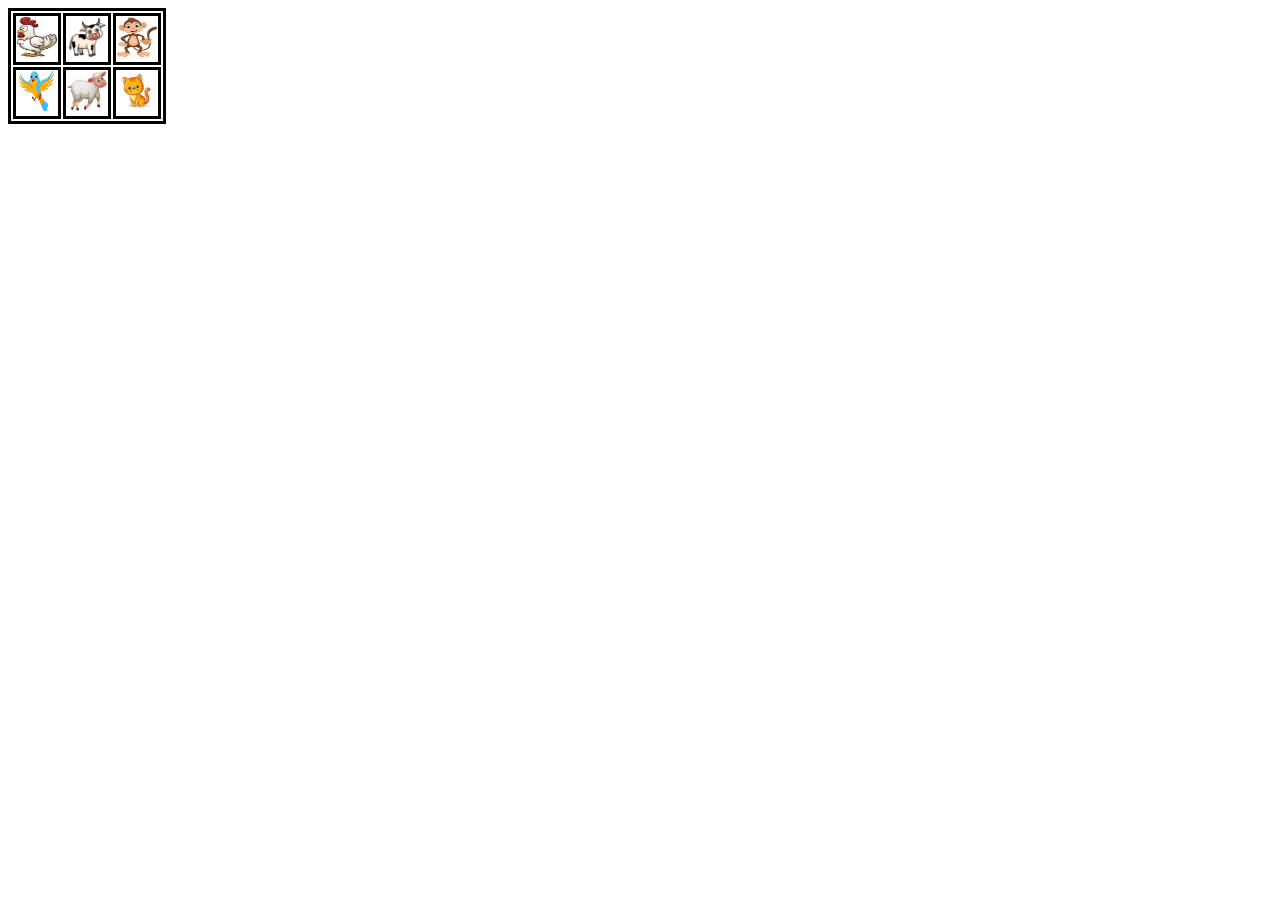
==== index.html @ 0b07d010 "first commit" ====
<!DOCTYPE html>
<html lang="en">
<head>
     <meta charset="UTF-8">
     <meta http-equiv="X-UA-Compatible" content="IE=edge">
     <meta name="viewport" content="width=device-width, initial-scale=1.0">
     <title>Sounds of Animals</title>
     <link rel="stylesheet" href="styles.css"/>
</head>
<body>
     <table>
          <tr>
               <td><a href="sounds/chick.mp3" onmousedown="sounds/chick.play" ()><img src="images/chicken.jpg" class="animals"/></a></td>
               <td><a href="sounds/cow.mp3"><img src="images/cow.jpg" class="animals"/></a></td>
               <td><img src="images/monkey.jpg" class="animals"/></td>
          </tr>
          <tr>
               <td><a href="sounds/bird.mp3"><img src="images/bird.jpg" class="animals"/></a></td>
               <td><img src="images/sheep.jpg" class="animals"/></td>
               <td><img src="images/cat.jpg" class="animals"/></td>
          </tr>
     </table>
     
</body>

<script>
     var chicken = new audio ();
     chicken.src = "sounds/chick.mp3";
</script>
<script></script>
<script></script>
<script></script>
<script></script>
<script></script>
<script></script>
<script></script>
</html>
---- styles.css ----
table,td{
     border-color: black;
     border-style: solid;
     cursor: pointer;

}
.animals{
     width: 40px;
     height: 40px;
}
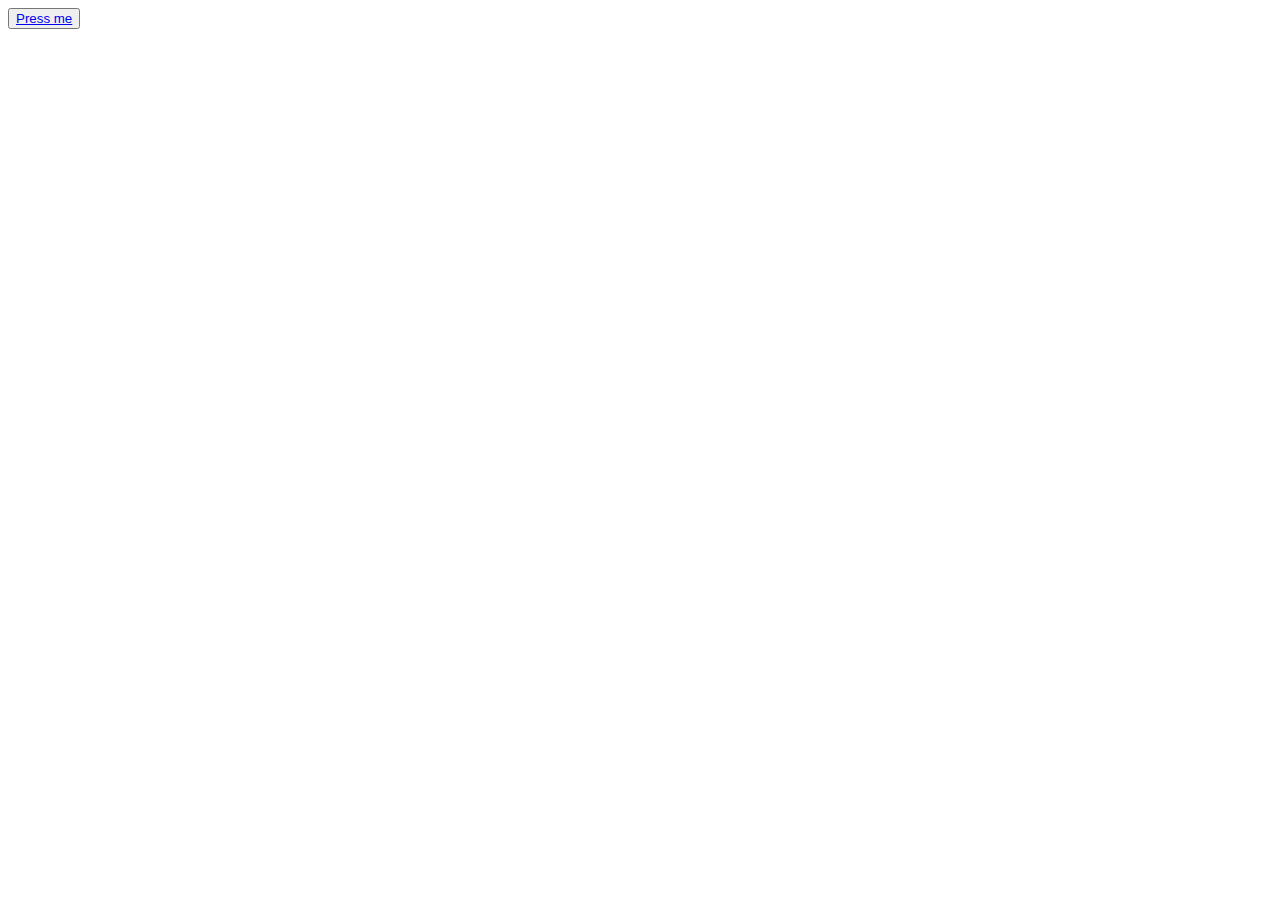
==== commit 4c6bb4c3: "add index" ====
--- a/index.html
+++ b/index.html
@@ -1,37 +1,12 @@
 <!DOCTYPE html>
 <html lang="en">
-<head>
-     <meta charset="UTF-8">
-     <meta http-equiv="X-UA-Compatible" content="IE=edge">
-     <meta name="viewport" content="width=device-width, initial-scale=1.0">
-     <title>Sounds of Animals</title>
-     <link rel="stylesheet" href="styles.css"/>
-</head>
-<body>
-     <table>
-          <tr>
-               <td><a href="sounds/chick.mp3" onmousedown="sounds/chick.play" ()><img src="images/chicken.jpg" class="animals"/></a></td>
-               <td><a href="sounds/cow.mp3"><img src="images/cow.jpg" class="animals"/></a></td>
-               <td><img src="images/monkey.jpg" class="animals"/></td>
-          </tr>
-          <tr>
-               <td><a href="sounds/bird.mp3"><img src="images/bird.jpg" class="animals"/></a></td>
-               <td><img src="images/sheep.jpg" class="animals"/></td>
-               <td><img src="images/cat.jpg" class="animals"/></td>
-          </tr>
-     </table>
-     
-</body>
-
-<script>
-     var chicken = new audio ();
-     chicken.src = "sounds/chick.mp3";
-</script>
-<script></script>
-<script></script>
-<script></script>
-<script></script>
-<script></script>
-<script></script>
-<script></script>
-</html>+  <head>
+    <meta charset="UTF-8" />
+    <meta http-equiv="X-UA-Compatible" content="IE=edge" />
+    <meta name="viewport" content="width=device-width, initial-scale=1.0" />
+    <title>Animals</title>
+  </head>
+  <body>
+    <button><a href="sounds/index.html">Press me</a></button>
+  </body>
+</html>
